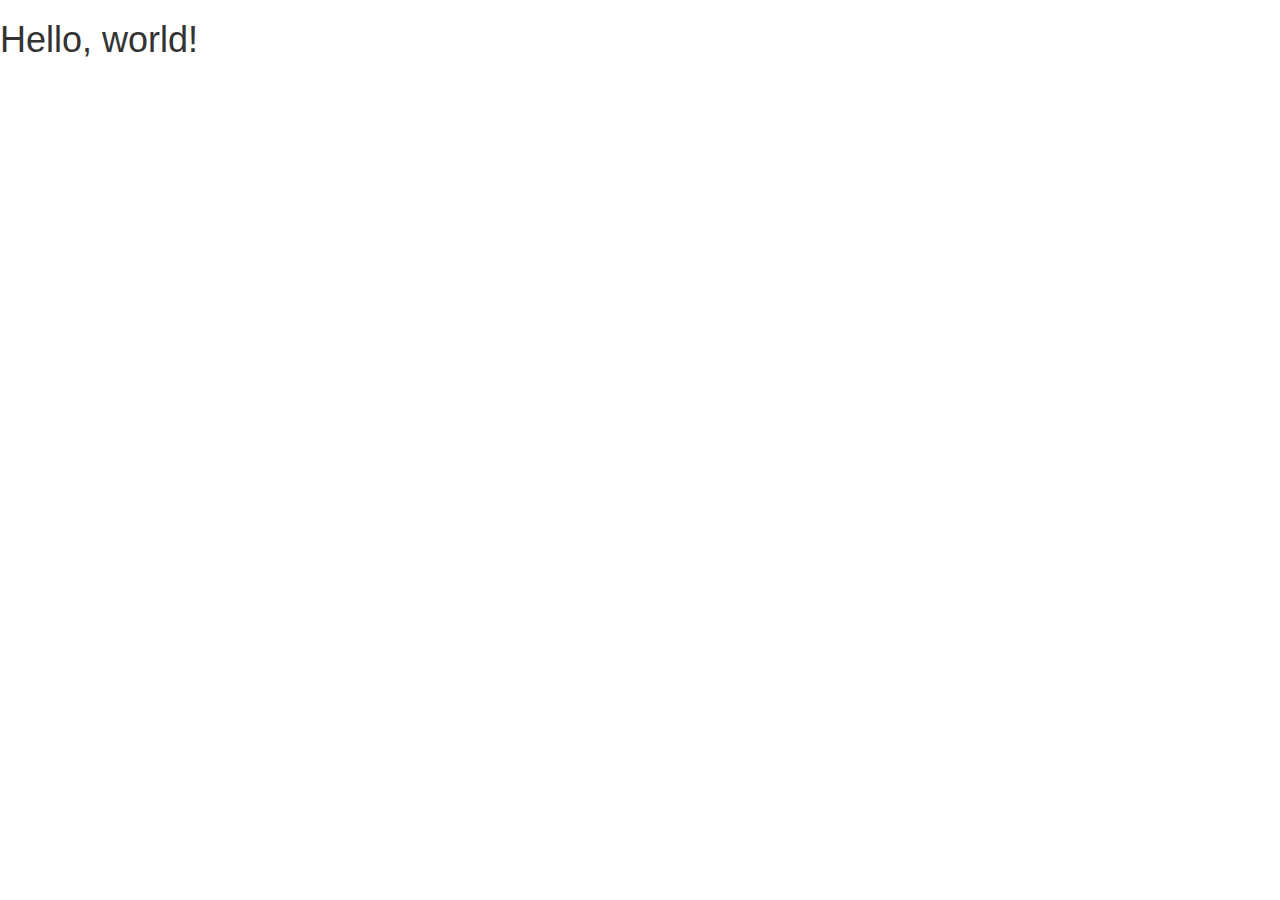
==== index.html @ bf34c902 "first commit" ====
<!DOCTYPE html>
<html lang="ja">
  <head>
    <meta charset="utf-8">
    <meta http-equiv="X-UA-Compatible" content="IE=edge">
    <meta name="viewport" content="width=device-width, initial-scale=1">
    <title>Bootstrap Sample</title>
    <!-- BootstrapのCSS読み込み -->
    <link rel="stylesheet" href="//maxcdn.bootstrapcdn.com/bootstrap/3.3.5/css/bootstrap.min.css">
    <!-- jQuery読み込み -->
    <script src="//ajax.googleapis.com/ajax/libs/jquery/1.11.3/jquery.min.js"></script>
    <!-- BootstrapのJS読み込み -->
    <script src="//maxcdn.bootstrapcdn.com/bootstrap/3.3.5/js/bootstrap.min.js"></script>
  </head>
  <body>
    <h1>Hello, world!</h1>
  </body>
</html>
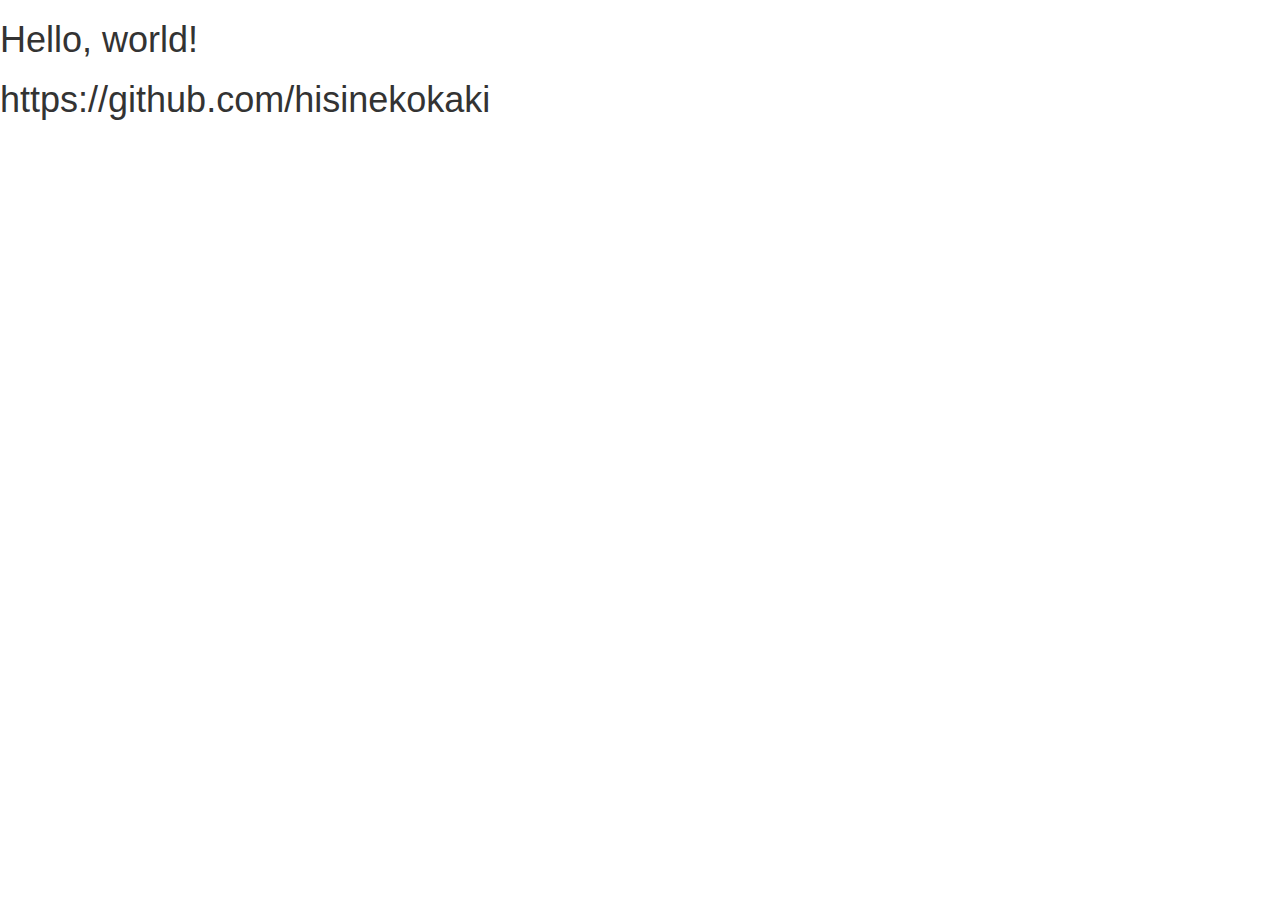
==== commit 6c6ad311: "second commit" ====
--- a/index.html
+++ b/index.html
@@ -14,5 +14,6 @@
   </head>
   <body>
     <h1>Hello, world!</h1>
+    <h1>https://github.com/hisinekokaki</h1>
   </body>
 </html>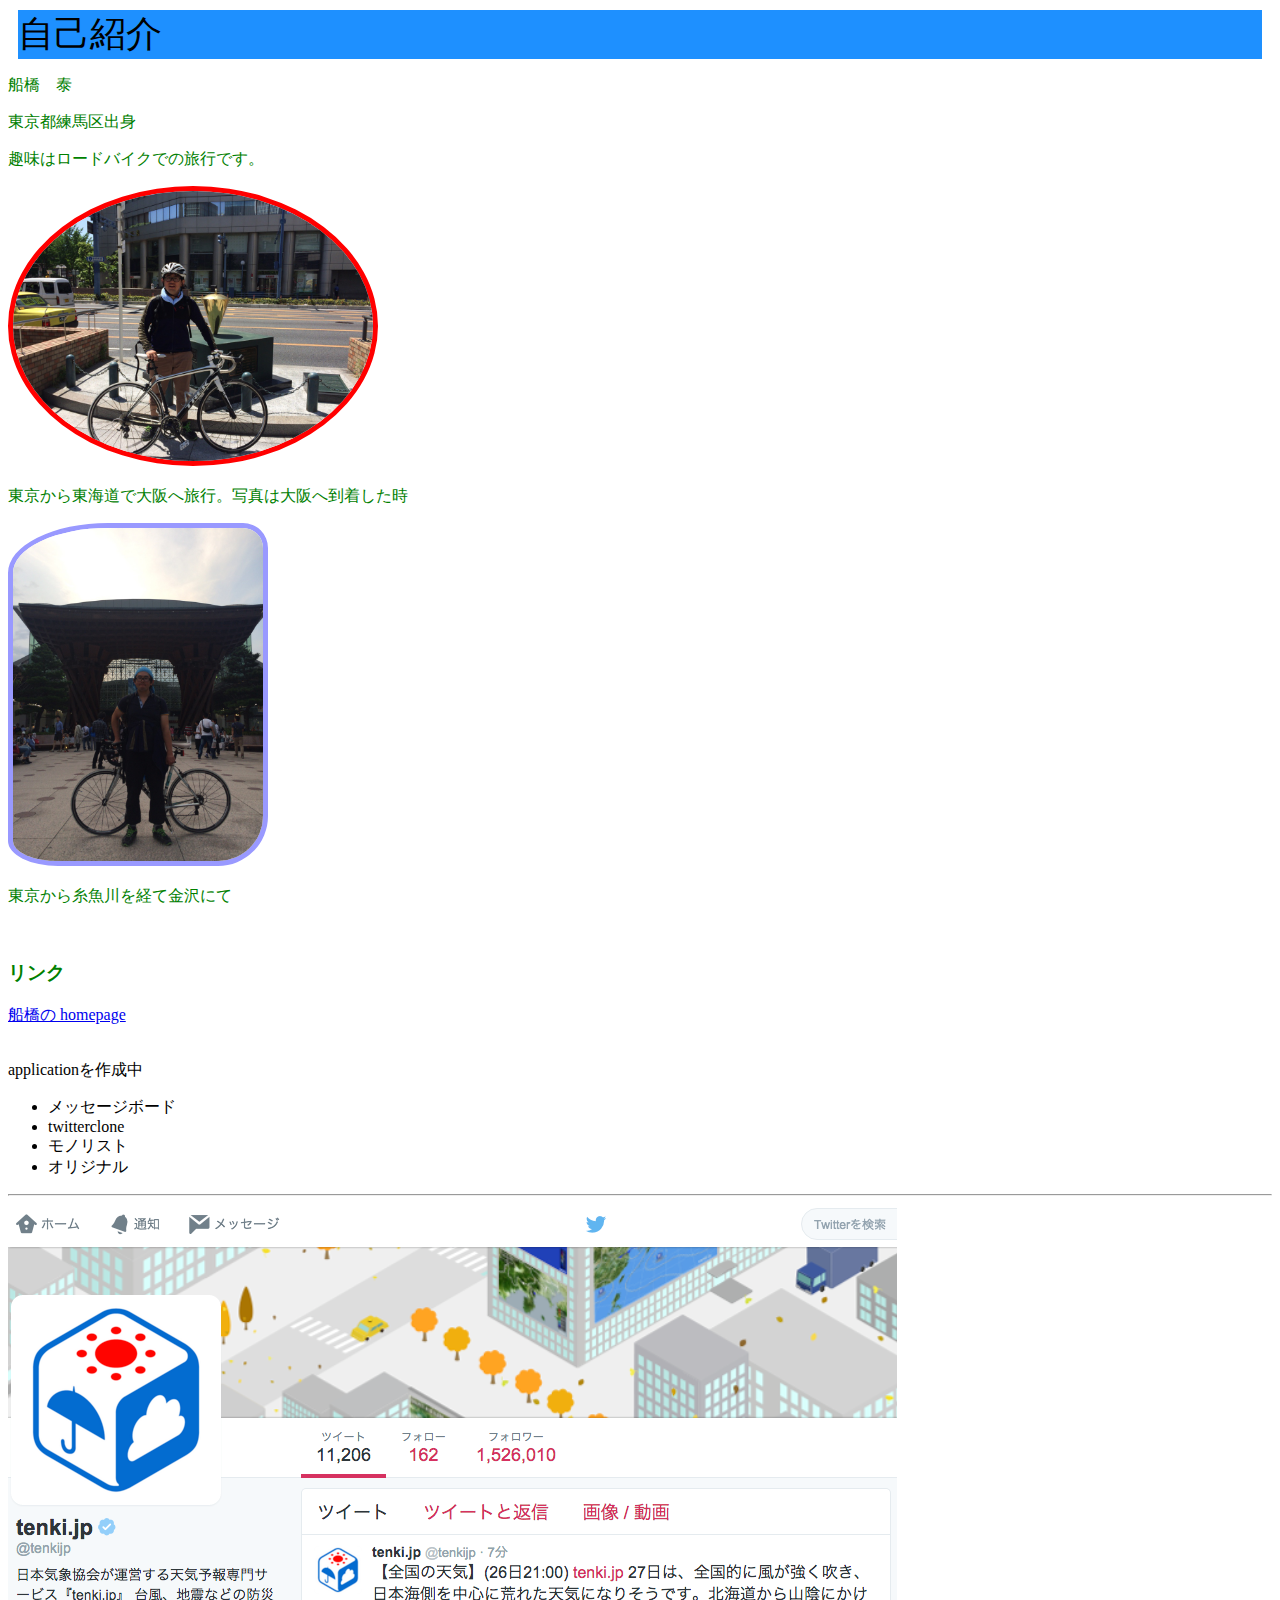
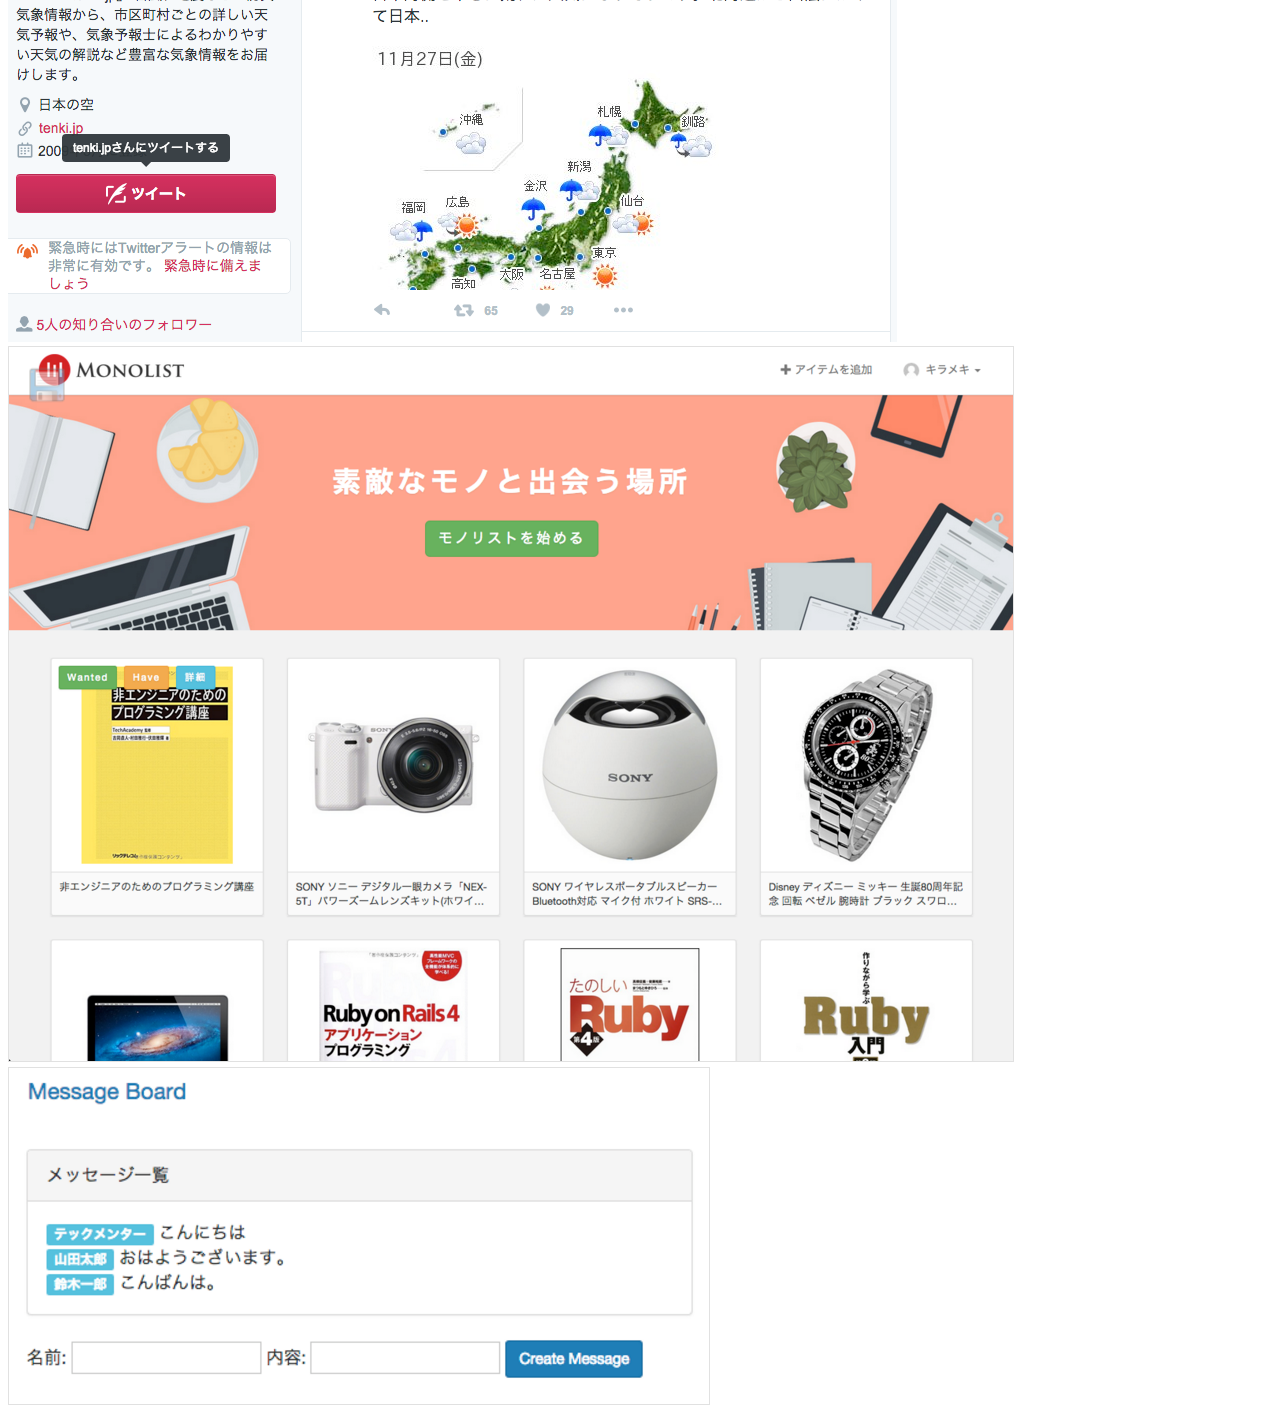
==== commit b2b2ca02: "third commit" ====
--- a/index.html
+++ b/index.html
@@ -1,19 +1,66 @@
 <!DOCTYPE html>
 <html lang="ja">
-  <head>
-    <meta charset="utf-8">
+<head>
+    <meta charset="utf-8"/>
     <meta http-equiv="X-UA-Compatible" content="IE=edge">
     <meta name="viewport" content="width=device-width, initial-scale=1">
-    <title>Bootstrap Sample</title>
-    <!-- BootstrapのCSS読み込み -->
-    <link rel="stylesheet" href="//maxcdn.bootstrapcdn.com/bootstrap/3.3.5/css/bootstrap.min.css">
-    <!-- jQuery読み込み -->
-    <script src="//ajax.googleapis.com/ajax/libs/jquery/1.11.3/jquery.min.js"></script>
-    <!-- BootstrapのJS読み込み -->
-    <script src="//maxcdn.bootstrapcdn.com/bootstrap/3.3.5/js/bootstrap.min.js"></script>
-  </head>
-  <body>
-    <h1>Hello, world!</h1>
-    <h1>https://github.com/hisinekokaki</h1>
-  </body>
+    <meta name="keywords" content="Ruby on Rails,ロードバイク">
+    <meta name="description" content="今、Ruby on Railsを勉強中です。趣味はロードバイクで、東京〜大阪間や東京〜長野〜金沢間などなどを走ったことがあります。">
+    <title>Funahasi homepage</title>
+    <!--cssの読み込み-->
+    <link rel="stylesheet" href="test.css" />
+  
+</head>
+<body>
+  <header>
+   自己紹介
+  </header>
+  <div class="container">
+    <section>
+      <p>船橋　泰</p>
+      <p>東京都練馬区出身</p>
+      <p>趣味はロードバイクでの旅行です。</p>
+      
+        <div id="profile">
+          <img src="profile.jpg"/>
+        </div>
+        
+      <p class="cap2">東京から東海道で大阪へ旅行。写真は大阪へ到着した時</p> 
+      
+        <div id="profile2">
+          <img src="profile2.jpg"/>
+          <p>東京から糸魚川を経て金沢にて</p>
+        </div>
+      
+      <br/>
+      <h3>リンク</h3>
+    </section>
+  </div>
+  
+    <div class="link">
+      <a href="https://github.com/hisinekokaki">船橋の homepage</a>
+    </div>
+    
+    <br/>
+    
+    <p>applicationを作成中</p>
+    
+  
+  <ul>
+    <li>メッセージボード</li>
+    <li>twitterclone</li>
+    <li>モノリスト</li>
+    <li>オリジナル</li>
+  </ul>  
+  <hr />
+  <img src="tenki.png"/>
+  <br/>
+
+  <img src="monorisut.png"/>
+  <br/>
+  <img src="message Board.png"/>
+  <br/>
+    
+    
+</body>
 </html>--- a/test.css
+++ b/test.css
@@ -0,0 +1,43 @@
+
+div.cap{
+    text-align: center;
+}
+
+
+#profile img {
+  max-width: 360px;
+  border: 5px solid #FF0000;
+  border-radius: 100%;
+}
+
+#profile2 img {
+  max-width: 250px;
+  border: 5px solid #9999FF;
+  border-radius: 100px 25px 50px 50px / 50px 25px 50px 25px;
+}
+p.cap2{
+    text-align: left;
+}
+
+
+header{
+ 
+    margin: 10px;
+    font-family: YuGothic, "ヒラギノ角ゴ Pro W3", "Hiragino Kaku Gothic Pro", sans-serif;
+    background-color: #1E90FF;
+  font-size: 36px;
+}
+
+
+div.container {
+  color: green;
+}
+
+p:hover {color:#E48E00;
+
+}
+
+div.link a:hover {
+  color: red;text-decoration:underline;
+}
+
